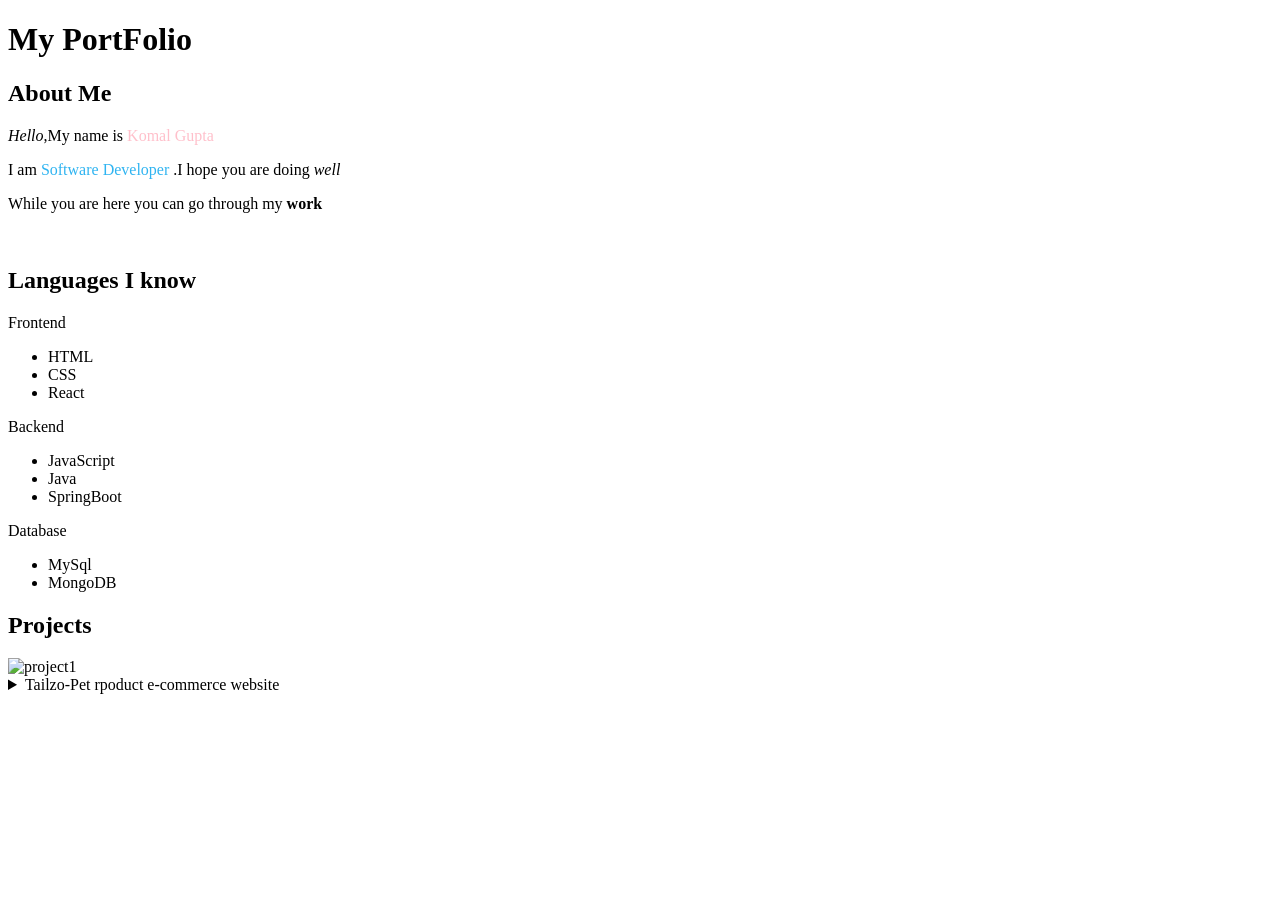
==== portfolio.html @ ec2a21ed "Initial commit" ====
<!DOCTYPE html>
<html lang="en">
<head>
    <meta charset="UTF-8">
    <meta name="viewport" content="width=device-width, initial-scale=1.0">
    <title>My Portfolio</title>
</head>
<body>
    <h1>My PortFolio</h1>
    <div>
        <h2>About Me</h2>
    <p><i>Hello</i>,My name is <span style="color:pink">Komal Gupta</span></p>
    <p>I am <span style="color:rgb(47, 180, 241)">Software Developer</span> .I hope you are doing <em>well</em></p>
    <p>While you are here you can go through my <b>work</b></p>
    </div>
    <br/>
    <div>
        <h2>Languages I know</h2>
        <p>Frontend</p>
        <ul>
            <li>HTML</li>
            <li>CSS</li>
            <li>React</li>
        </ul>
        <p>Backend</p>
        <ul>
            <li>JavaScript</li>
            <li>Java</li>
            <li>SpringBoot</li>
        </ul>
        <p>Database</p>
        <ul>
            <li>MySql</li>
            <li>MongoDB</li>
        </ul>
        <div>
        <h2>Projects</h2>
        <img src="#" width="250px"alt="project1"><br>
        <details><summary>Tailzo-Pet rpoduct e-commerce website</summary>
        <p>It is a e-commerce website that let the user. buy everything for their pet at one stop.A pet owner always struggle to find a good and reliable product So Tailzo fixes this</p>
        </details>
        </div>
       <div>
            
        <!-- <img src="#" width="250px "alt="project2"><br>
        <details><summary>Expense Tracker website</summary>
        <p>It is a expense tracking website that let the user track their expenses</p>
        </details> -->
    <!-- </div> -->
    </div>
</body>
</html>
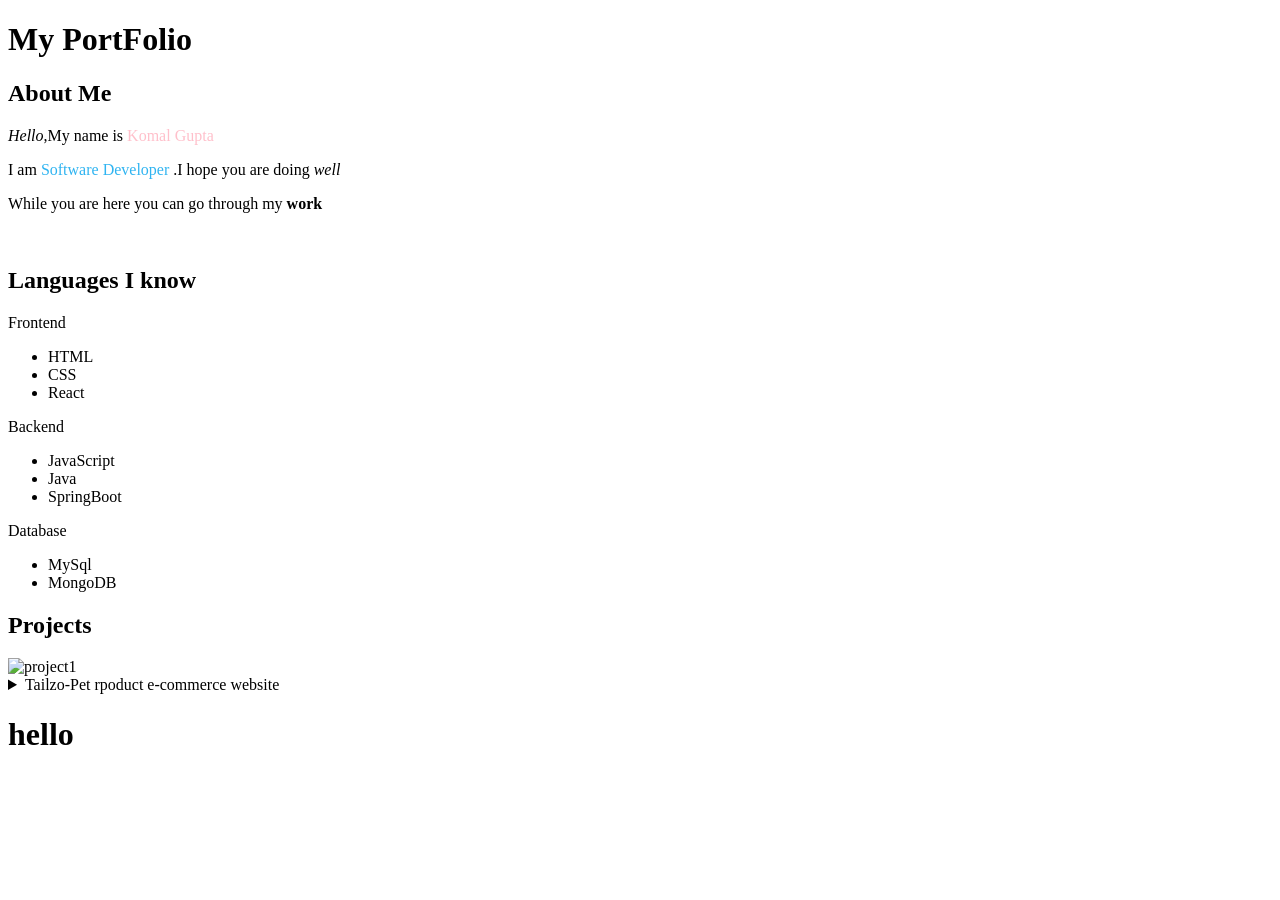
==== commit 7a77bd26: "Update portfolio.html" ====
--- a/portfolio.html
+++ b/portfolio.html
@@ -43,10 +43,11 @@
        <div>
             
         <!-- <img src="#" width="250px "alt="project2"><br>
+         
         <details><summary>Expense Tracker website</summary>
         <p>It is a expense tracking website that let the user track their expenses</p>
         </details> -->
     <!-- </div> -->
-    </div>
+     <h1>hello</h1>
 </body>
-</html>+</html>
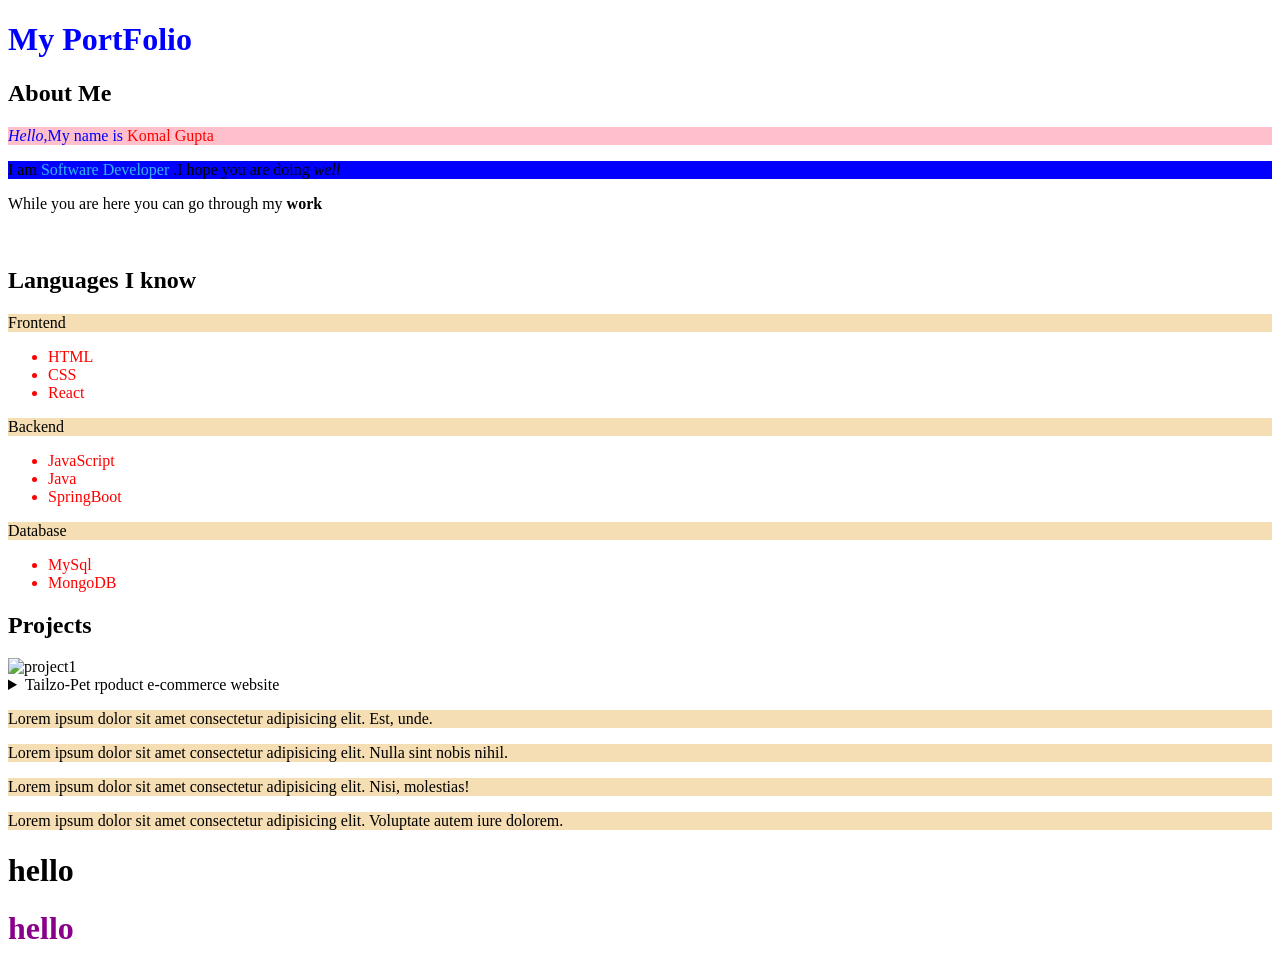
==== commit 2dda0d98: "Update portfolio.html" ====
--- a/portfolio.html
+++ b/portfolio.html
@@ -4,17 +4,18 @@
     <meta charset="UTF-8">
     <meta name="viewport" content="width=device-width, initial-scale=1.0">
     <title>My Portfolio</title>
+    <link rel="stylesheet" href="style.css">
 </head>
 <body>
-    <h1>My PortFolio</h1>
+    <h1 id="head">My PortFolio</h1>
     <div>
         <h2>About Me</h2>
-    <p><i>Hello</i>,My name is <span style="color:pink">Komal Gupta</span></p>
-    <p>I am <span style="color:rgb(47, 180, 241)">Software Developer</span> .I hope you are doing <em>well</em></p>
+    <p class="para"><i>Hello</i>,My name is <span style="color:red">Komal Gupta</span></p>
+    <p class="para1">I am <span style="color:rgb(47, 180, 241)">Software Developer</span> .I hope you are doing <em>well</em></p>
     <p>While you are here you can go through my <b>work</b></p>
     </div>
     <br/>
-    <div>
+    <div class="languages">
         <h2>Languages I know</h2>
         <p>Frontend</p>
         <ul>
@@ -33,21 +34,28 @@
             <li>MySql</li>
             <li>MongoDB</li>
         </ul>
-        <div>
+        <div class="project">
         <h2>Projects</h2>
         <img src="#" width="250px"alt="project1"><br>
         <details><summary>Tailzo-Pet rpoduct e-commerce website</summary>
         <p>It is a e-commerce website that let the user. buy everything for their pet at one stop.A pet owner always struggle to find a good and reliable product So Tailzo fixes this</p>
         </details>
         </div>
-       <div>
-            
+       
+        <div class="demo">
+            <p>Lorem ipsum dolor sit amet consectetur adipisicing elit. Est, unde.</p>
+            <p>Lorem ipsum dolor sit amet consectetur adipisicing elit. Nulla sint nobis nihil.</p>
+            <p>Lorem ipsum dolor sit amet consectetur adipisicing elit. Nisi, molestias!</p>
+            <p>Lorem ipsum dolor sit amet consectetur adipisicing elit. Voluptate autem iure dolorem.</p>
+            <h1>hello</h1>
+        </div>
+            <h1>hello</h1>
         <!-- <img src="#" width="250px "alt="project2"><br>
          
         <details><summary>Expense Tracker website</summary>
         <p>It is a expense tracking website that let the user track their expenses</p>
         </details> -->
     <!-- </div> -->
-     <h1>hello</h1>
+     
 </body>
 </html>
--- a/style.css
+++ b/style.css
@@ -0,0 +1,22 @@
+.para{
+    background-color: pink;
+    color:blue
+
+}
+.para1{
+        background-color: blue;
+}
+#head{
+    color:blue;
+}
+.languages p{
+background-color:wheat;
+
+}
+ul>li{
+    color:red;
+}
+.demo+h1{
+    color:darkmagenta;   
+
+}
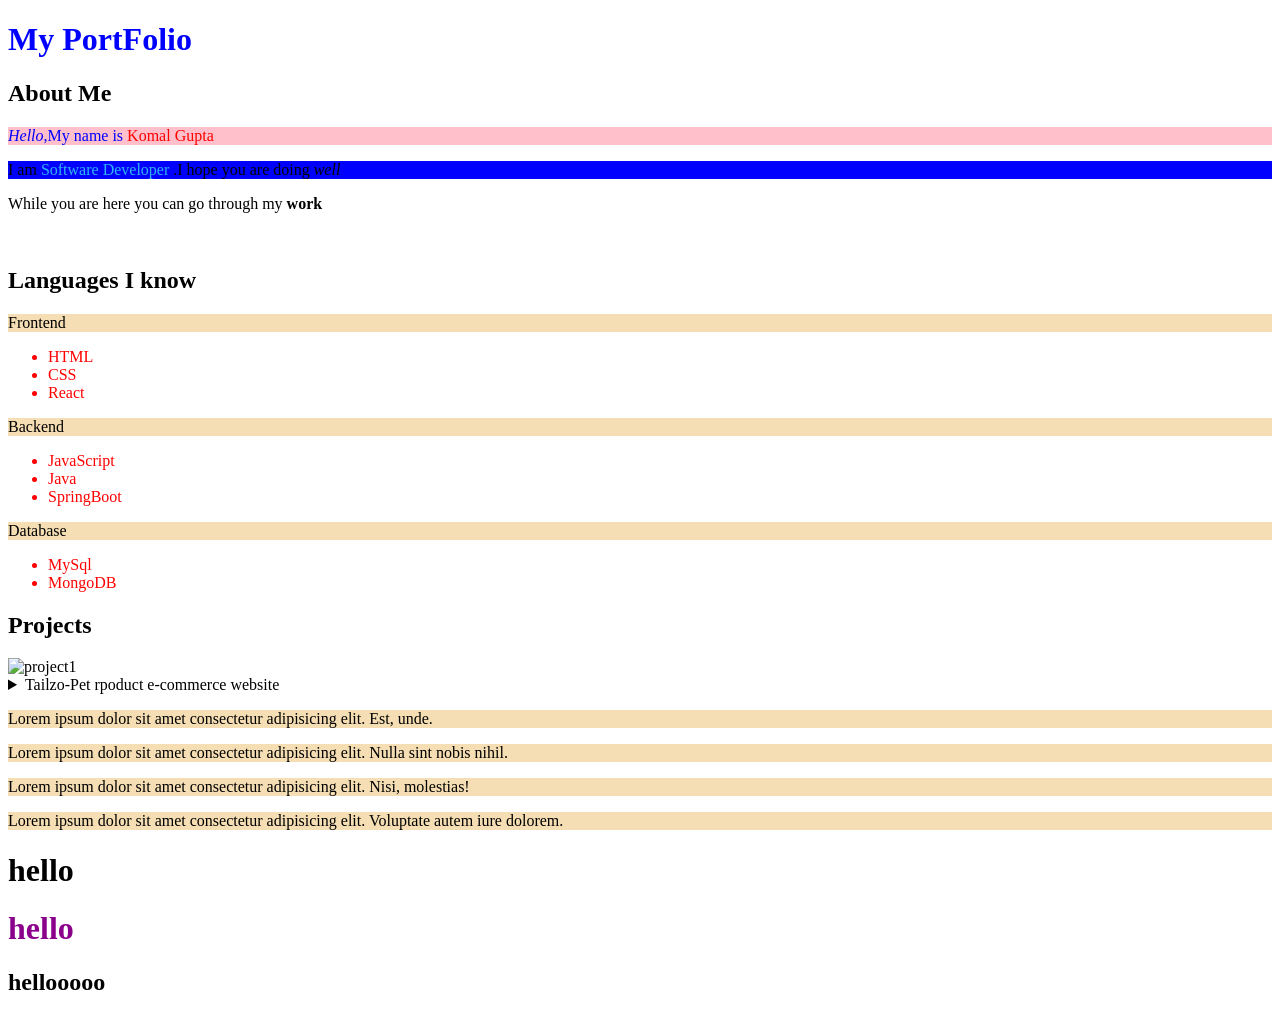
==== commit fbf7e64e: "Update portfolio.html" ====
--- a/portfolio.html
+++ b/portfolio.html
@@ -56,6 +56,7 @@
         <p>It is a expense tracking website that let the user track their expenses</p>
         </details> -->
     <!-- </div> -->
+        <h2>hellooooo</h2>
      
 </body>
 </html>
